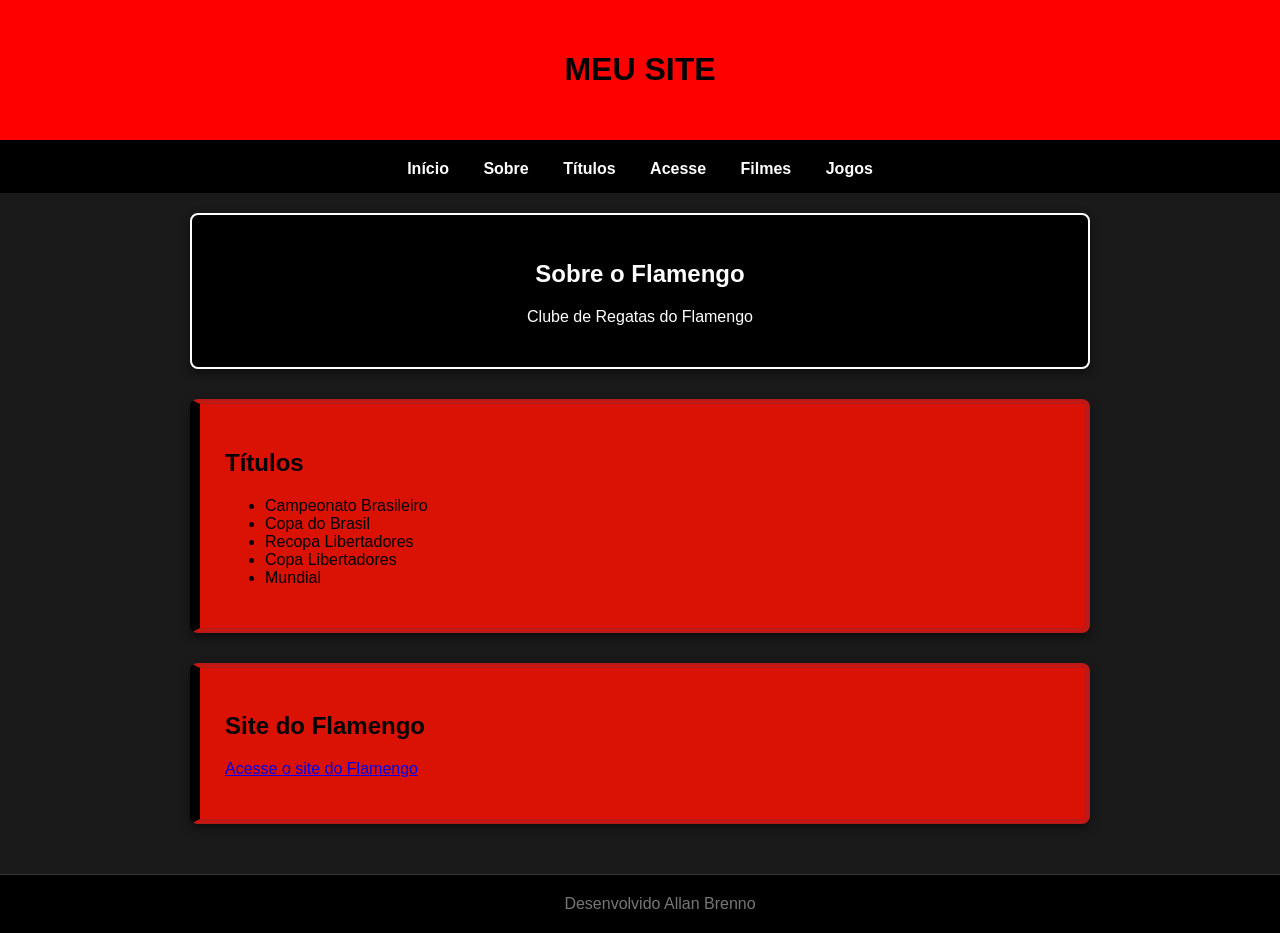
==== index.html @ 1ca94a28 "Caramba, Acaba" ====
<!doctype html>
<html lang="pt-br">
  <head>
    <meta charset="UTF-8" />
    <meta name="viewport" content="width=device-width, initial-scale=1.0" />
    <title>Document</title>
    <link rel="stylesheet" href="css/style.css" />
  </head>
  <body>
    <header>
      <h1>MEU SITE</h1>
    </header>
    <nav>
      <a href="index.html">Início</a>
      <a href="#sobre">Sobre</a>
      <a href="#titulos">Títulos</a>
      <a href="#acesse">Acesse</a>
      <a href="filmes.html">Filmes</a>
      <a href="jogos.html">Jogos</a>
    </nav>
    <main>
      <section id="sobre" class="bg-color">
        <h2 href="target="_blank">Sobre o  Flamengo</h2>
        <p>Clube de Regatas do Flamengo</p>
      </section>
      <section id="titulos" class="bg-color">
        <h2>Títulos</h2>
        <ul>
          <li>Campeonato Brasileiro</li>
          <li>Copa do Brasil</li>
          <li>Recopa Libertadores</li>
          <li>Copa Libertadores</li>
          <li>Mundial</li>
        </ul>
      </section>
      <section id="acesse" class="bg-color">
        <h2>Site do Flamengo</h2>
        <p><a href="https://www.flamengo.com.br" target="_blank">Acesse o site do Flamengo</a></p>
      </section>
    </main>
    <footer>Desenvolvido Allan Brenno</footer>
  </body>
</html>
---- css/style.css ----
.bg-color {
  background-color: rgb(218, 18, 3);
  
}

section {
  margin-bottom: 30px;
  padding: 20px;
  border: 5px double #b61a1a;
  border-top-left-radius: 10px;
  border-bottom-right-radius: 10px;
  
}

footer {
  background-color: #111010;
  color: white;
  text-align: center;
  padding: 15px;
}


body {
  font-family: "Segoe UI", Tahoma, Geneva, Verdana, sans-serif;
  margin: 0;
  padding: 0;
  background-color: #1a1a1a;
  color: rgb(255, 255, 255);
}

header {
  background-color: #ff0000;
  color: #000000;
  padding: 30px;
  text-align: center;
  border-bottom: 5px solid #000000;
  text-transform: uppercase;
  font-weight: bold;
}

nav {
  background-color: #000000;
  padding: 15px;
  text-align: center;
  position: sticky;
  top: 0;
}

nav a {
  color: #ffffff;
  text-decoration: none;
  margin: 0 15px;
  font-weight: bold;
  transition: 0.3s;
}

nav a:hover {
  color: #cccccc;
  border-bottom: 2px solid #ffffff;
}

main {
  padding: 20px;
  max-width: 900px;
  margin: auto;
}

section {
  background-color: #ffffff;
  color: #000000;
  margin-bottom: 30px;
  padding: 25px;
  border-left: 10px solid #000000;
  border-radius: 8px;
  box-shadow: 0 4px 10px rgba(0, 0, 0, 0.5);
}

#sobre {
  background-color: #000000;
  color: #ffffff;
  border: 2px solid #ffffff;
  text-align: center;

}

footer {
  background-color: #000000;
  color: #777777;
  text-align: center;
  padding: 20px;
  border-top: 1px solid #333;
  width: 100%;
}
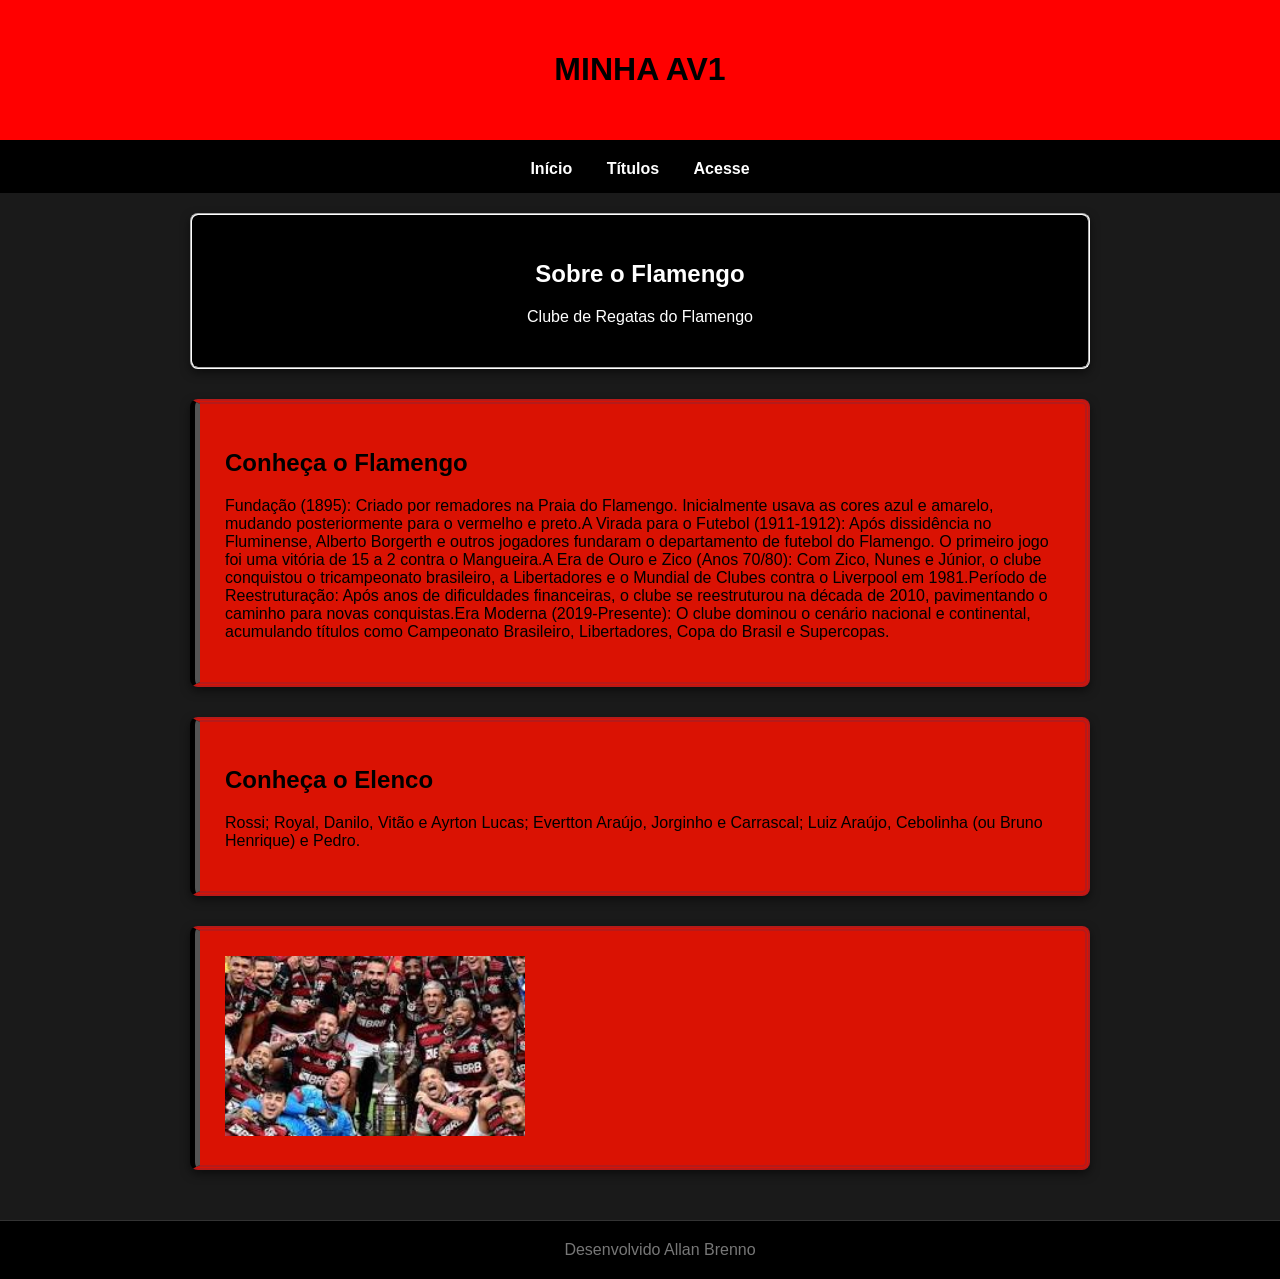
==== commit 2dd75fcd: "Falta pouco" ====
--- a/index.html
+++ b/index.html
@@ -8,34 +8,29 @@
   </head>
   <body>
     <header>
-      <h1>MEU SITE</h1>
+      <h1>Minha Av1</h1>
     </header>
     <nav>
       <a href="index.html">Início</a>
-      <a href="#sobre">Sobre</a>
-      <a href="#titulos">Títulos</a>
-      <a href="#acesse">Acesse</a>
-      <a href="filmes.html">Filmes</a>
-      <a href="jogos.html">Jogos</a>
+      <a href="titulos.html">Títulos</a>
+      <a href="acesse.html">Acesse</a>
+      
     </nav>
     <main>
       <section id="sobre" class="bg-color">
-        <h2 href="target="_blank">Sobre o  Flamengo</h2>
+        <h2>Sobre o Flamengo</h2>
         <p>Clube de Regatas do Flamengo</p>
       </section>
       <section id="titulos" class="bg-color">
-        <h2>Títulos</h2>
-        <ul>
-          <li>Campeonato Brasileiro</li>
-          <li>Copa do Brasil</li>
-          <li>Recopa Libertadores</li>
-          <li>Copa Libertadores</li>
-          <li>Mundial</li>
-        </ul>
+        <h2>Conheça o Flamengo</h2>
+        <p>Fundação (1895): Criado por remadores na Praia do Flamengo. Inicialmente usava as cores azul e amarelo, mudando posteriormente para o vermelho e preto.A Virada para o Futebol (1911-1912): Após dissidência no Fluminense, Alberto Borgerth e outros jogadores fundaram o departamento de futebol do Flamengo. O primeiro jogo foi uma vitória de 15 a 2 contra o Mangueira.A Era de Ouro e Zico (Anos 70/80): Com Zico, Nunes e Júnior, o clube conquistou o tricampeonato brasileiro, a Libertadores e o Mundial de Clubes contra o Liverpool em 1981.Período de Reestruturação: Após anos de dificuldades financeiras, o clube se reestruturou na década de 2010, pavimentando o caminho para novas conquistas.Era Moderna (2019-Presente): O clube dominou o cenário nacional e continental, acumulando títulos como Campeonato Brasileiro, Libertadores, Copa do Brasil e Supercopas.</p>
       </section>
       <section id="acesse" class="bg-color">
-        <h2>Site do Flamengo</h2>
-        <p><a href="https://www.flamengo.com.br" target="_blank">Acesse o site do Flamengo</a></p>
+        <h2>Conheça o Elenco</h2>
+        <p>Rossi; Royal, Danilo, Vitão e Ayrton Lucas; Evertton Araújo, Jorginho e Carrascal; Luiz Araújo, Cebolinha (ou Bruno Henrique) e Pedro.</p>
+      </section>
+      <section class="bg-color">
+      <img src="[data-uri]" alt="Elenco Flamengo" width="300"> 
       </section>
     </main>
     <footer>Desenvolvido Allan Brenno</footer>
--- a/css/style.css
+++ b/css/style.css
@@ -63,7 +63,7 @@
 
 nav a:hover {
   color: #cccccc;
-  border-bottom: 2px solid #ffffff;
+  border-bottom: 2px double #ffffff;
 }
 
 main {
@@ -77,7 +77,7 @@
   color: #000000;
   margin-bottom: 30px;
   padding: 25px;
-  border-left: 10px solid #000000;
+  border-left: 10px groove #000000;
   border-radius: 8px;
   box-shadow: 0 4px 10px rgba(0, 0, 0, 0.5);
 }
@@ -85,7 +85,7 @@
 #sobre {
   background-color: #000000;
   color: #ffffff;
-  border: 2px solid #ffffff;
+  border: 2px groove #ffffff;
   text-align: center;
 
 }
@@ -95,6 +95,7 @@
   color: #777777;
   text-align: center;
   padding: 20px;
-  border-top: 1px solid #333;
+  border-top: 1px groove #333;
   width: 100%;
 }
+
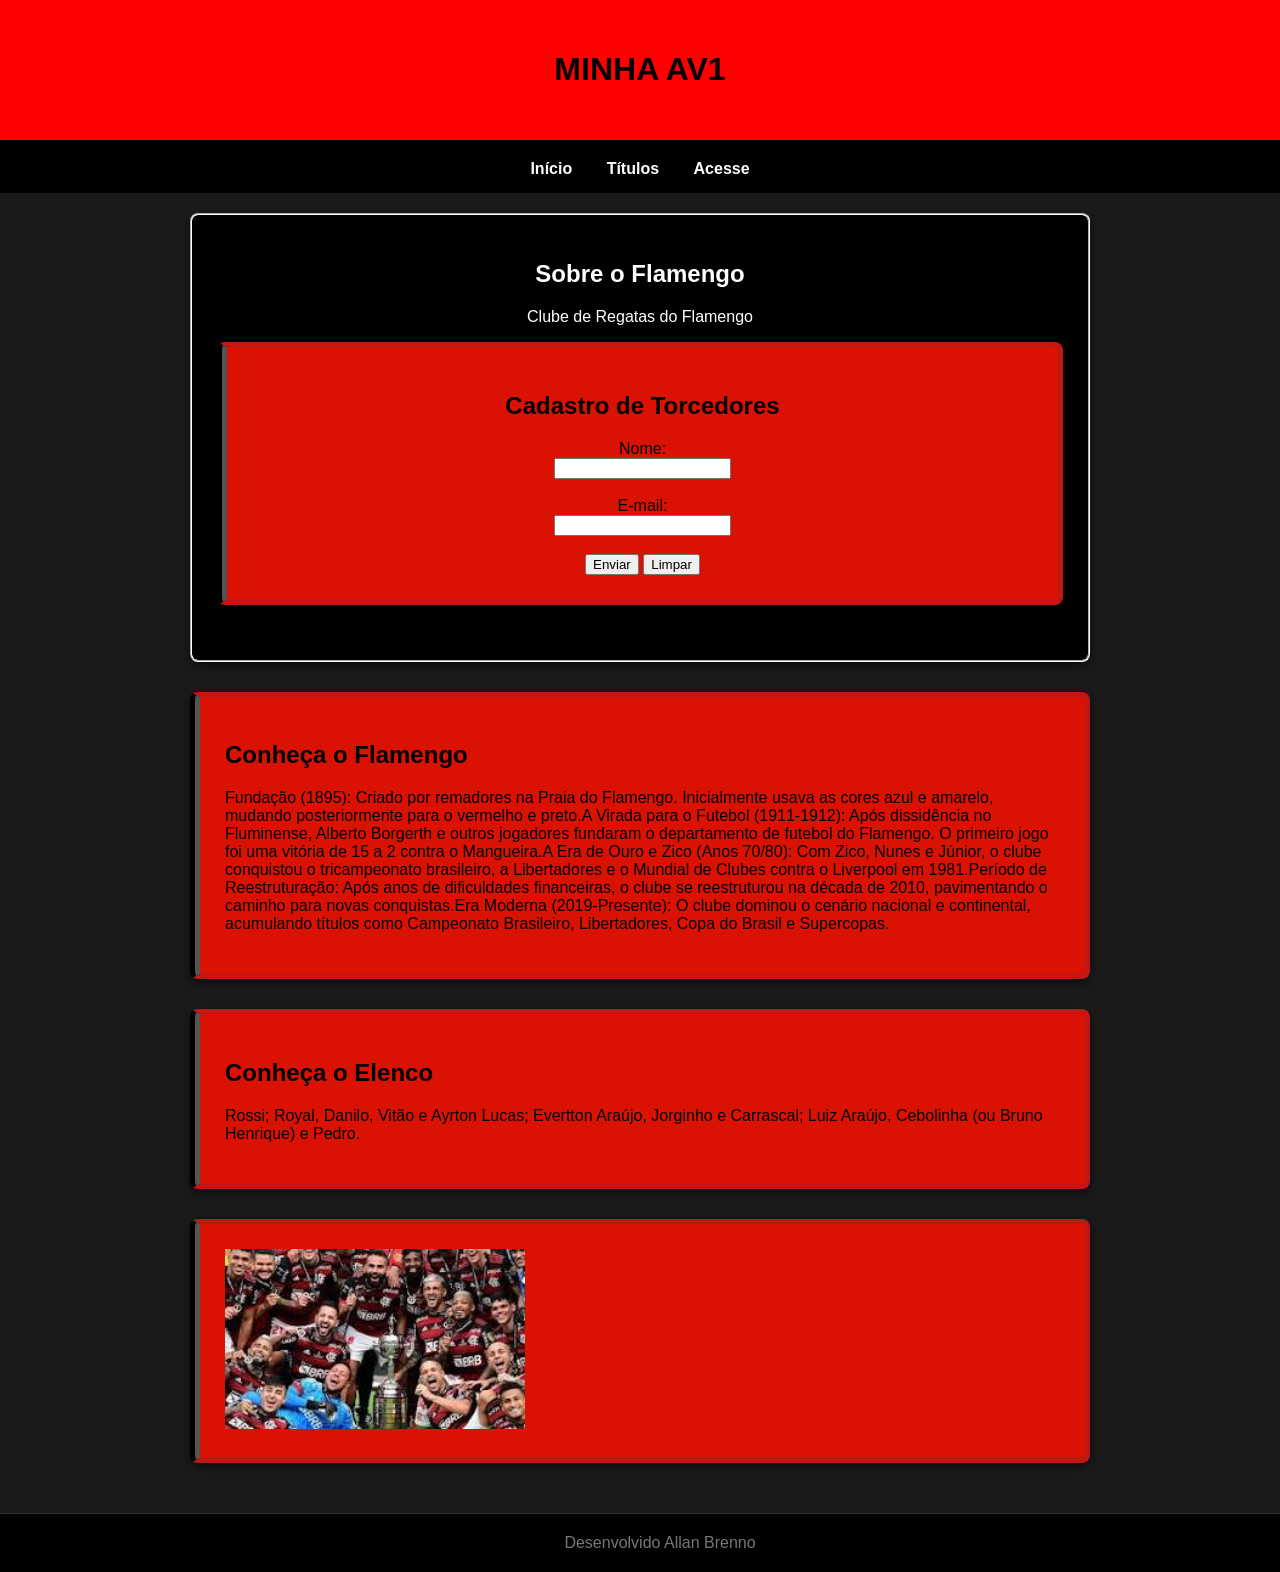
==== commit 8a12829a: "av2 parte 2" ====
--- a/index.html
+++ b/index.html
@@ -20,6 +20,19 @@
       <section id="sobre" class="bg-color">
         <h2>Sobre o Flamengo</h2>
         <p>Clube de Regatas do Flamengo</p>
+        <section id="formulario" class="bg-color">
+    <h2>Cadastro de Torcedores</h2>
+
+    <form action="#" method="post">
+        <label for="nome">Nome:</label><br>
+        <input type="text" id="nome" name="nome" required><br><br>
+
+        <label for="email">E-mail:</label><br>
+        <input type="email" id="email" name="email" required><br><br>
+        <input type="submit" value="Enviar">
+        <input type="reset" value="Limpar">
+    </form>
+</section>
       </section>
       <section id="titulos" class="bg-color">
         <h2>Conheça o Flamengo</h2>
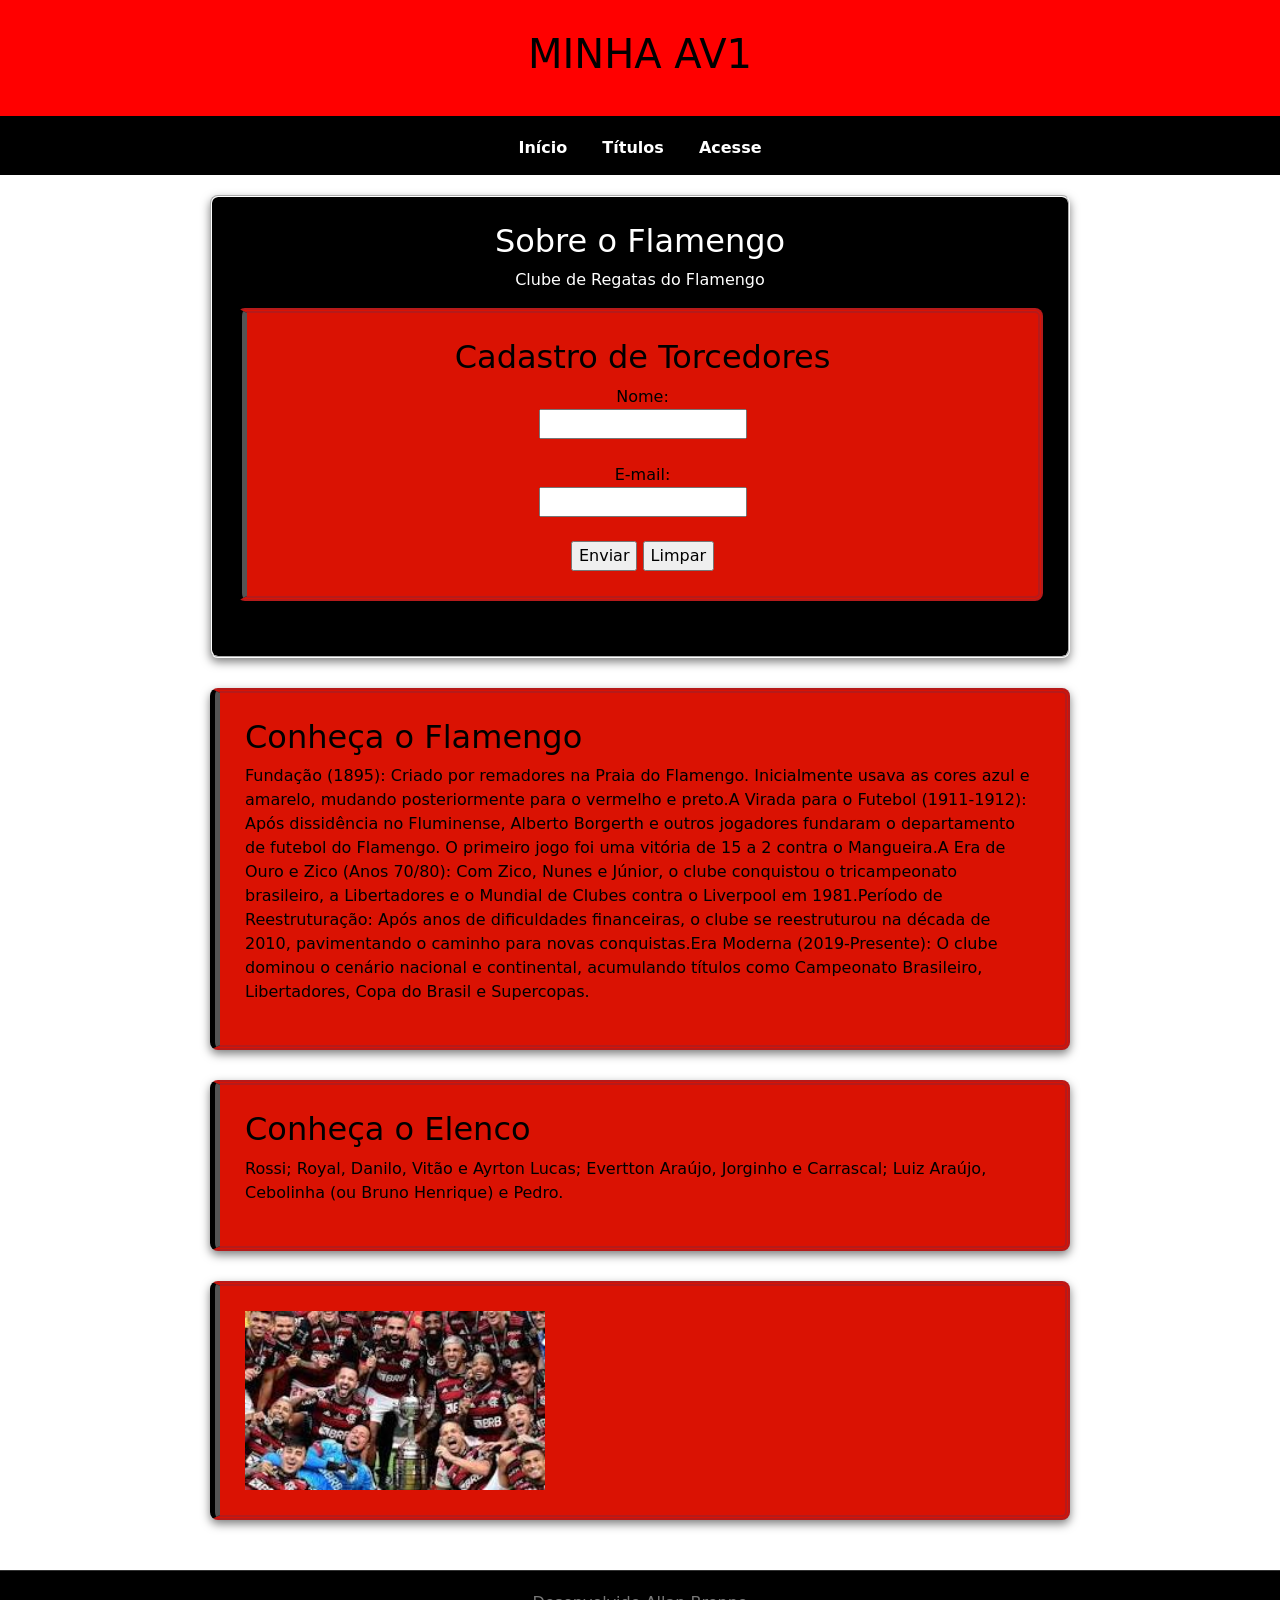
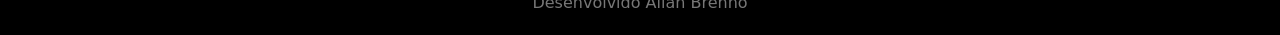
==== commit f4d6d0c3: "aa" ====
--- a/index.html
+++ b/index.html
@@ -5,6 +5,7 @@
     <meta name="viewport" content="width=device-width, initial-scale=1.0" />
     <title>Document</title>
     <link rel="stylesheet" href="css/style.css" />
+   <link href="https://cdn.jsdelivr.net/npm/bootstrap@5.3.3/dist/css/bootstrap.min.css" rel="stylesheet">
   </head>
   <body>
     <header>
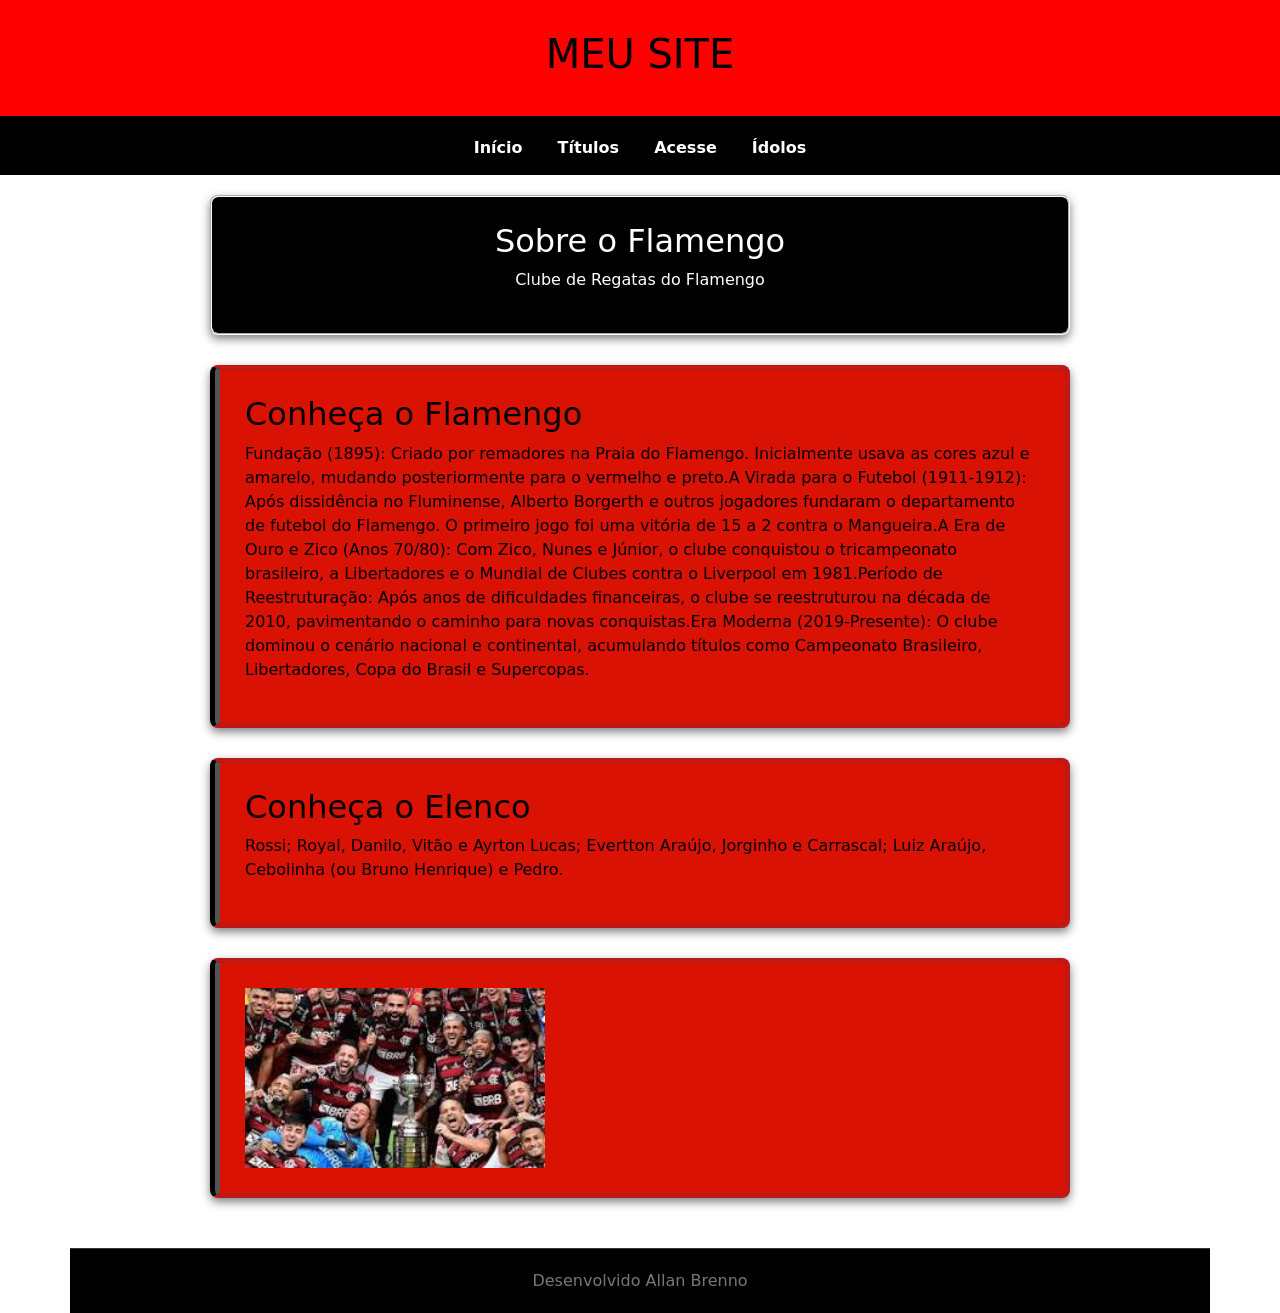
==== commit 6391fab9: "aa" ====
--- a/index.html
+++ b/index.html
@@ -3,36 +3,24 @@
   <head>
     <meta charset="UTF-8" />
     <meta name="viewport" content="width=device-width, initial-scale=1.0" />
-    <title>Document</title>
+    <title>Flamengo</title>
     <link rel="stylesheet" href="css/style.css" />
    <link href="https://cdn.jsdelivr.net/npm/bootstrap@5.3.3/dist/css/bootstrap.min.css" rel="stylesheet">
   </head>
   <body>
     <header>
-      <h1>Minha Av1</h1>
+      <h1>Meu Site</h1>
     </header>
     <nav>
       <a href="index.html">Início</a>
       <a href="titulos.html">Títulos</a>
       <a href="acesse.html">Acesse</a>
-      
+      <a href="idolos.html">Ídolos</a>
     </nav>
     <main>
       <section id="sobre" class="bg-color">
         <h2>Sobre o Flamengo</h2>
         <p>Clube de Regatas do Flamengo</p>
-        <section id="formulario" class="bg-color">
-    <h2>Cadastro de Torcedores</h2>
-
-    <form action="#" method="post">
-        <label for="nome">Nome:</label><br>
-        <input type="text" id="nome" name="nome" required><br><br>
-
-        <label for="email">E-mail:</label><br>
-        <input type="email" id="email" name="email" required><br><br>
-        <input type="submit" value="Enviar">
-        <input type="reset" value="Limpar">
-    </form>
 </section>
       </section>
       <section id="titulos" class="bg-color">
@@ -47,7 +35,7 @@
       <img src="[data-uri]" alt="Elenco Flamengo" width="300"> 
       </section>
     </main>
-    <footer>Desenvolvido Allan Brenno</footer>
+    <footer class="container">Desenvolvido Allan Brenno</footer>
   </body>
 </html>
 
--- a/css/style.css
+++ b/css/style.css
@@ -32,7 +32,7 @@
   margin: 0;
   padding: 0;
   background-color: #1a1a1a;
-  color: rgb(255, 255, 255);
+  color: rgb(255, 253, 253);
 }
 
 header {
@@ -99,3 +99,30 @@
   width: 100%;
 }
 
+.container {
+  max-width: 1200px;
+  margin: auto;
+  padding: 20px;
+
+}
+
+.row {
+  display: flex;
+  flex-wrap: wrap;
+  gap: 20px;
+}
+
+titulos-grid {
+  display: grid;
+  grid-template-columns: repeat(auto-fit, minmax(200px, 1fr));
+  gap: 20px;
+}
+
+titulo-card {
+  background-color: #0c4279;
+  border: 1px solid #020000;
+  border-radius: 8px;
+  padding: 15px;
+  text-align: center;
+  transition: transform 0.3s, box-shadow 0.3s;
+}
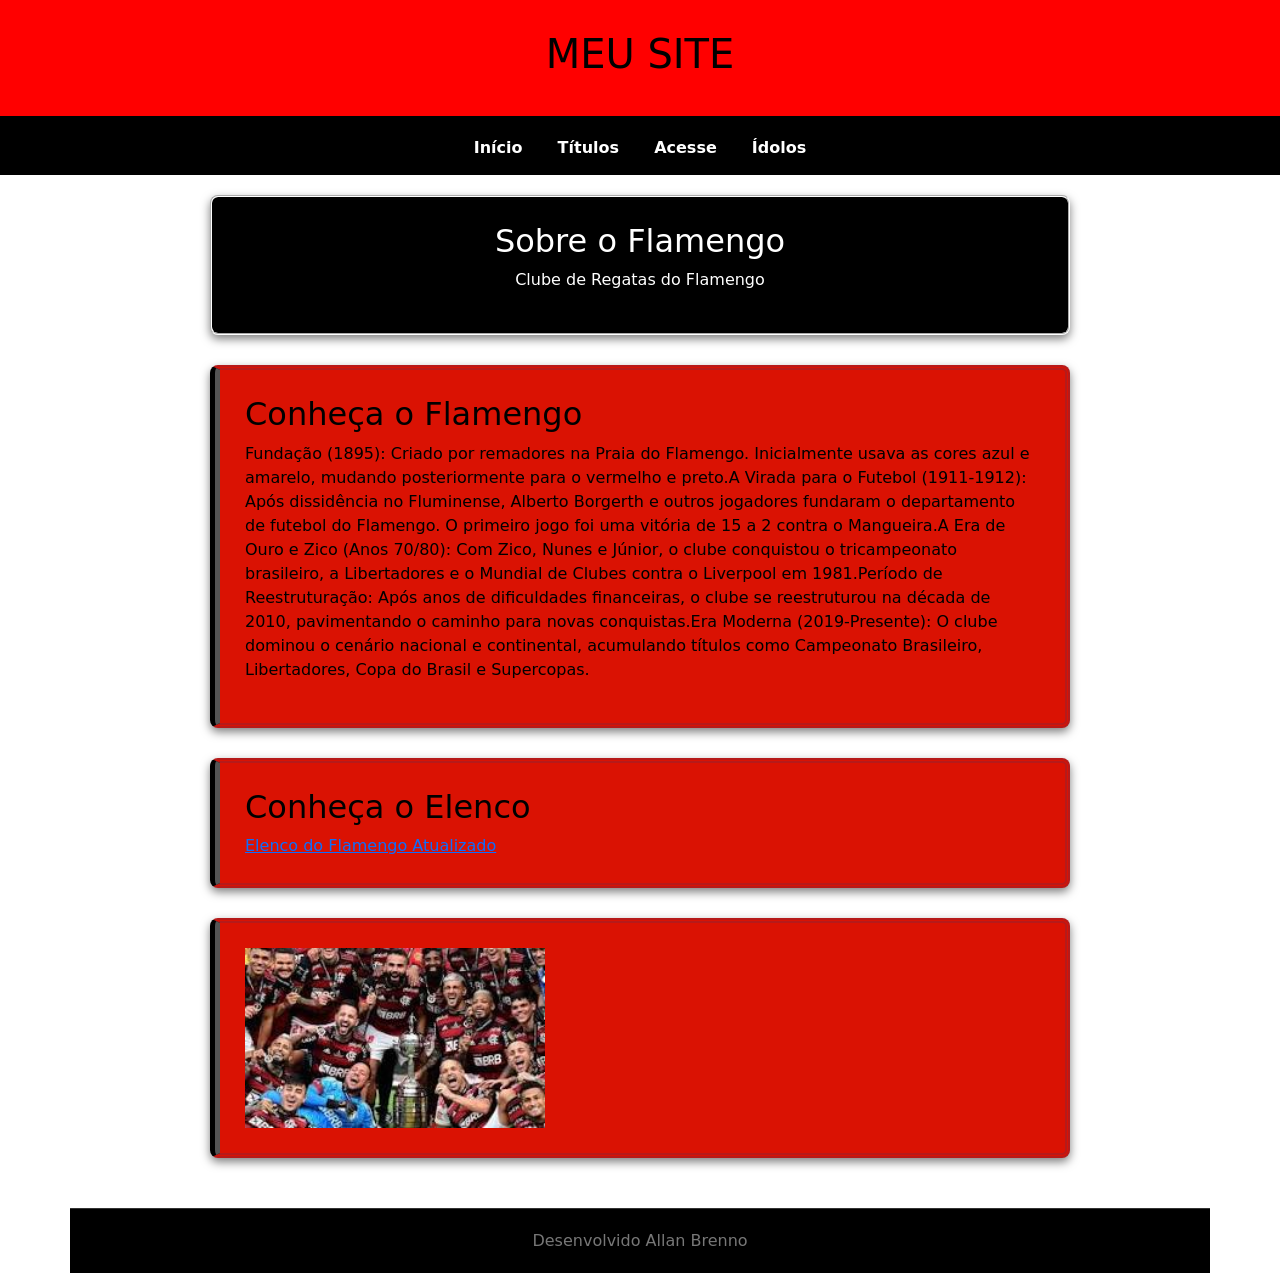
==== commit a96660fd: "Apresenta" ====
--- a/index.html
+++ b/index.html
@@ -29,7 +29,7 @@
       </section>
       <section id="acesse" class="bg-color">
         <h2>Conheça o Elenco</h2>
-        <p>Rossi; Royal, Danilo, Vitão e Ayrton Lucas; Evertton Araújo, Jorginho e Carrascal; Luiz Araújo, Cebolinha (ou Bruno Henrique) e Pedro.</p>
+      <a href="https://www.flamengo.com.br/futebol/elenco" target="_blank">Elenco do Flamengo Atualizado</a>
       </section>
       <section class="bg-color">
       <img src="[data-uri]" alt="Elenco Flamengo" width="300"> 
--- a/css/style.css
+++ b/css/style.css
@@ -125,4 +125,5 @@
   padding: 15px;
   text-align: center;
   transition: transform 0.3s, box-shadow 0.3s;
-}+}
+
